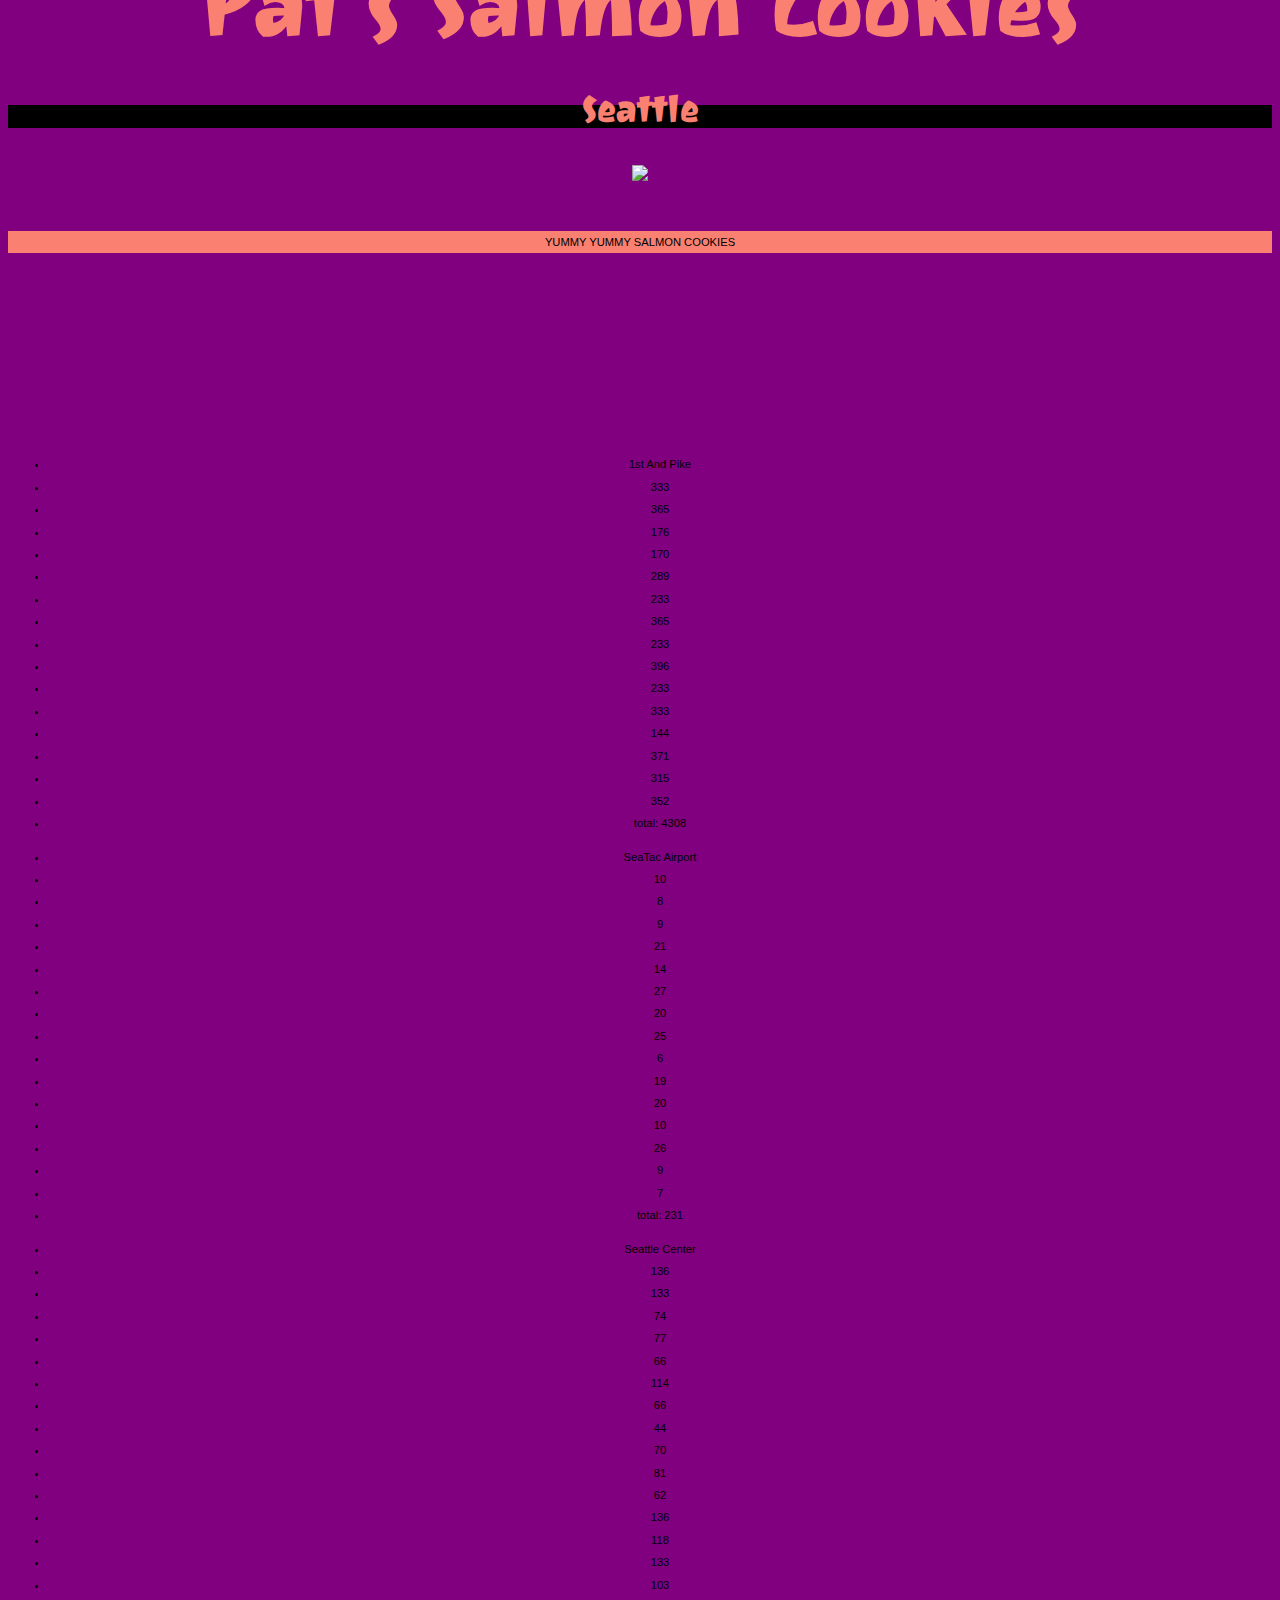
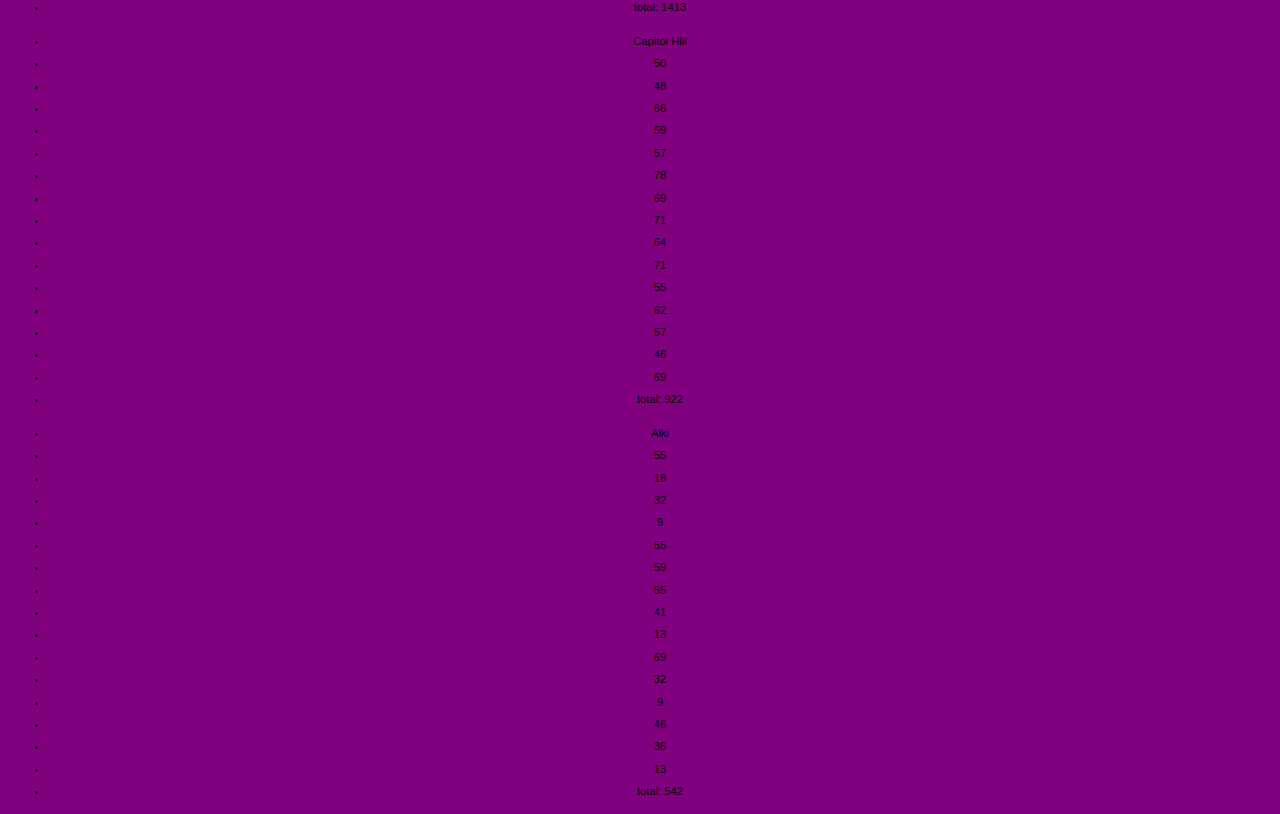
==== index.html @ 0493322a "Merge pull request #2 from lameroux/day2Dom" ====
<html>

<head>
<link rel="stylesheet" type="text/css" href="style.css">
</head>

<body>

  <h1> Pat's Salmon Cookies</h1>
  <link href="https://fonts.googleapis.com/css?family=Ravi+Prakash" rel="stylesheet">
<h2>Seattle </h2>
<link href="https://fonts.googleapis.com/css?family=Ravi+Prakash" rel="stylesheet">
<img src= https://github.com/codefellows/seattle-201d22/blob/master/06-dom_objects_domain_modeling/lab/helpful-resources/salmon.png?raw=true>
<p></p>

<a> </a>
<nav> YUMMY YUMMY SALMON COOKIES </nav>
<link href ="https://fonts.googleapis.com/css?family=Ravi+Prakash" rel="stylesheet">

<div> </div>
<script src="app.js"></script>
</body>
</html>
---- style.css ----
h1, h2 {
    color: salmon;
  text-align: center;
}
h1{ font-size: 10em;
font-family: 'Ravi Prakash', cursive;
}
h2{ font-size: 4em;
font-family: 'Ravi Prakash', cursive;
background: black;
}
  div {
    text-type:
    background-color: salmon;
    margin: 50px auto;
      border: 50px salmon;
      padding: 50px;
      text-align: center;
  }

body{

  font-family: arial;
    font-size: 70%;
    line-height: 2em;
  margin-top: 30px auto;
  background: purple;
    text-align: center;
}

p {
  margin: 50px;
  border: 2%;
 background: pink;
  text-align: center;
}

nav{
	width: 100%;
	display: inline-block;
	text-align: center;
	background: salmon;
}
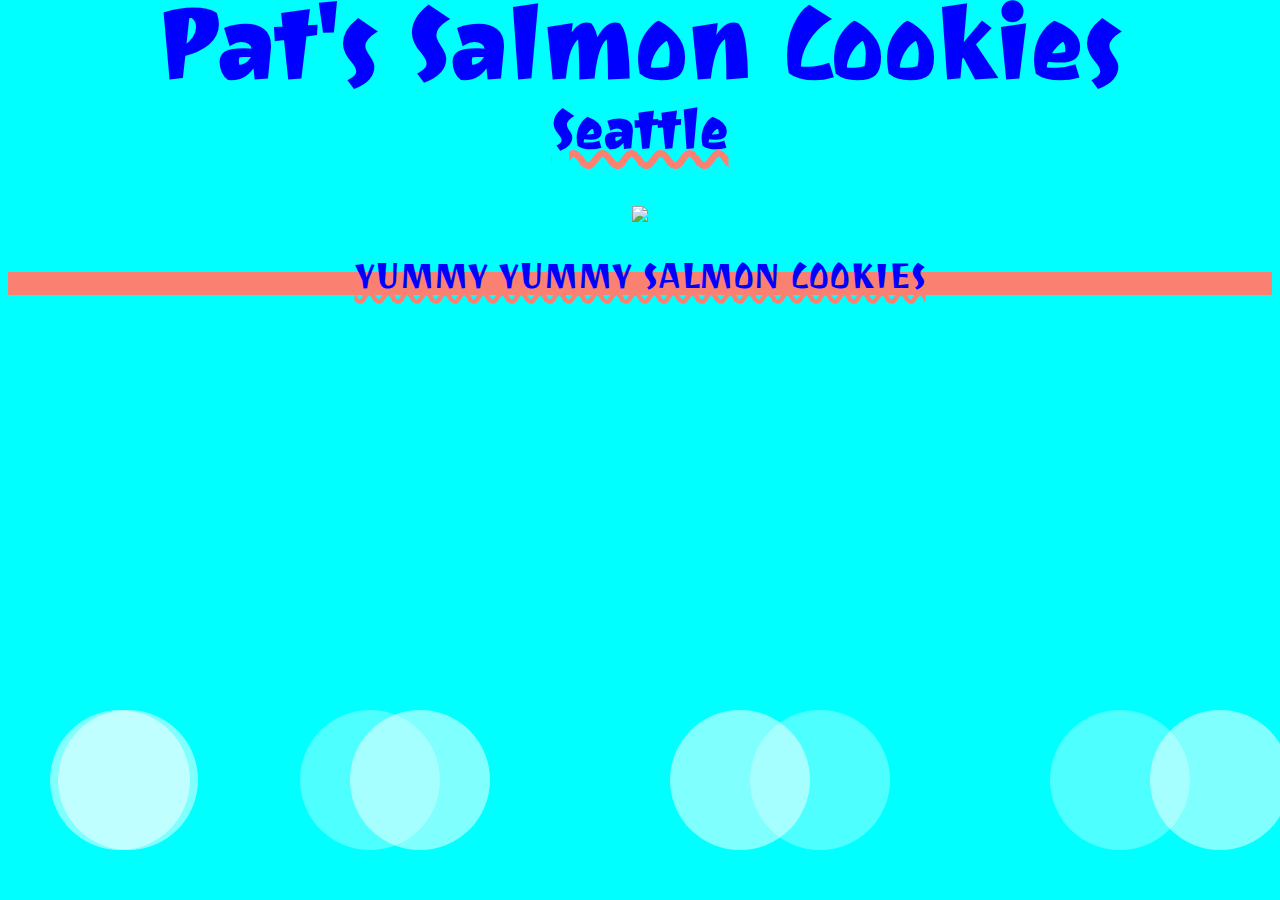
==== commit 67881a5c: "day4branch" ====
--- a/index.html
+++ b/index.html
@@ -1,23 +1,35 @@
 <html>
 
 <head>
-<link rel="stylesheet" type="text/css" href="style.css">
+  <link rel="stylesheet" type="text/css" href="style.css">
+  <link href="https://fonts.googleapis.com/css?family=Ravi+Prakash" rel="stylesheet">
 </head>
 
 <body>
 
+<header> </header>
   <h1> Pat's Salmon Cookies</h1>
-  <link href="https://fonts.googleapis.com/css?family=Ravi+Prakash" rel="stylesheet">
-<h2>Seattle </h2>
-<link href="https://fonts.googleapis.com/css?family=Ravi+Prakash" rel="stylesheet">
-<img src= https://github.com/codefellows/seattle-201d22/blob/master/06-dom_objects_domain_modeling/lab/helpful-resources/salmon.png?raw=true>
-<p></p>
+  <h2>Seattle </h2>
 
-<a> </a>
-<nav> YUMMY YUMMY SALMON COOKIES </nav>
-<link href ="https://fonts.googleapis.com/css?family=Ravi+Prakash" rel="stylesheet">
+  <img src= https://github.com/codefellows/seattle-201d22/blob/master/06-dom_objects_domain_modeling/lab/helpful-resources/salmon.png?raw=true>
+  <p></p>
 
-<div> </div>
-<script src="app.js"></script>
+  <a> </a>
+  <nav> YUMMY YUMMY SALMON COOKIES </nav>
+
+
+<!--  I used this template for the bubbles I typed it myself but I liked it because it was easy to read and understand the code https://codepen.io/jonitrythall/pen/bivaG -->
+<div>
+  <div class="bubbles bubble-1"></div>
+  <div class="bubbles bubble-5"></div>
+  <div class="bubbles bubble-2"></div>
+  <div class="bubbles bubble-6"></div>
+  <div class="bubbles bubble-3"></div>
+  <div class="bubbles bubble-7"></div>
+  <div class="bubbles bubble-4"></div>
+  <div class="bubbles bubble-8"></div>
+</div>
+
+  <script src="app.js"></script>
 </body>
 </html>
--- a/style.css
+++ b/style.css
@@ -1,43 +1,168 @@
-h1, h2 {
-    color: salmon;
+body {
+  font-family: arial;
+  font-size: 70%;
+  line-height: 2em;
+  margin-top: 30px auto;
+  background: aqua;
   text-align: center;
 }
-h1{ font-size: 10em;
-font-family: 'Ravi Prakash', cursive;
+
+thead {
+  background: #salmon;
 }
-h2{ font-size: 4em;
-font-family: 'Ravi Prakash', cursive;
-background: black;
+
+td {
+  padding: 20px;
+  border: solid 1px salmon;
 }
-  div {
-    text-type:
-    background-color: salmon;
-    margin: 50px auto;
-      border: 50px salmon;
-      padding: 50px;
-      text-align: center;
-  }
 
-body{
+h1, h2 {
+  color: blue;
+  text-align: center;
+}
 
-  font-family: arial;
-    font-size: 70%;
-    line-height: 2em;
-  margin-top: 30px auto;
-  background: purple;
-    text-align: center;
+h1{ font-size: 11em;
+  font-family: 'Ravi Prakash', cursive;
+  margin: 50px auto;
+  border: 50px salmon;
+
+}
+
+h2{
+
+  font-size: 6em;
+  font-family: 'Ravi Prakash', cursive;
+  text-decoration: underline;
+  text-decoration-color: salmon;
+  text-decoration-style: wavy;
+  text-transform: full-width;
+  background:
+}
+
+div {
+  text-type:
+  background-color: salmon;
+  margin: 50px auto;
+  border: 50px aqua;
+  padding: 50px;
+  text-align: center;
 }
 
 p {
+  font-size: 3em;
   margin: 50px;
   border: 2%;
- background: pink;
+  background: pink;
   text-align: center;
 }
 
 nav{
-	width: 100%;
-	display: inline-block;
-	text-align: center;
-	background: salmon;
+  font-size:4em;
+  font-family: 'Ravi Prakash', cursive;
+  color: blue;
+  text-decoration: underline;
+  text-decoration-color: salmon;
+  text-decoration-style: wavy;
+  text-shadow: 4em white;
+  width: 100%;
+  text-align: center;
+  background: salmon;
 }
+
+  /*I used this template for the bubbles I typed it myself but I liked it because it was easy to read and understand the code https://codepen.io/jonitrythall/pen/bivaG -->*/
+
+.bubbles {
+  position: absolute;
+  bottom: 0;
+  z-index: 5;
+  margin-right: 50px;
+  background-color: white;
+  border-radius: 50%;
+  opacity: .50;
+  width: 40px;
+  height: 40px;
+  animation: up 4s infinite;
+}
+
+.bubble-2 {
+  left: 350px;
+  animation: up 2s infinite;
+}
+
+.bubble-3 {
+  left: 750px;
+  opacity: .30;
+  animation: up 5s infinite;
+}
+
+.bubble-4 {
+  left: 1150px;
+  animation: up 6s infinite;
+}
+
+.bubble-5 {
+  left: 50px;
+  animation: up 5s infinite;
+}
+
+.bubble-6 {
+  left: 300px;
+  opacity: .30;
+  animation: up 3s infinite;
+}
+
+.bubble-7 {
+  left: 670px;
+  animation: up 4s infinite;
+}
+
+.bubble-8 {
+  left: 1050px;
+  opacity: .30;
+  animation: up 3s infinite;
+}
+
+@keyframes up {
+  100% {
+    transform: translateY(-800px);
+  }
+}
+/* base styles */
+
+fieldset {
+  padding: 20px;
+}
+
+input[type="text"] {
+  padding: 7px;
+  margin-left: 7px;
+  border: solid 1px #000;
+  border-radius: 3px;
+}
+
+input[type="text"]:focus {
+  background: #000;
+  color: #fff;
+}
+
+button {
+  margin-left: 20px;
+  margin-bottom: 20px;
+  border: none;
+  padding: 8px 18px;
+  background: #000;
+  color: #fff;
+  border-radius: 3px;
+  cursor: pointer;
+  font-size: 20px;
+}
+
+table {
+  margin-left: 20px;
+}
+
+
+td {
+  padding: 20px;
+  border: solid 1px #000;
+}
